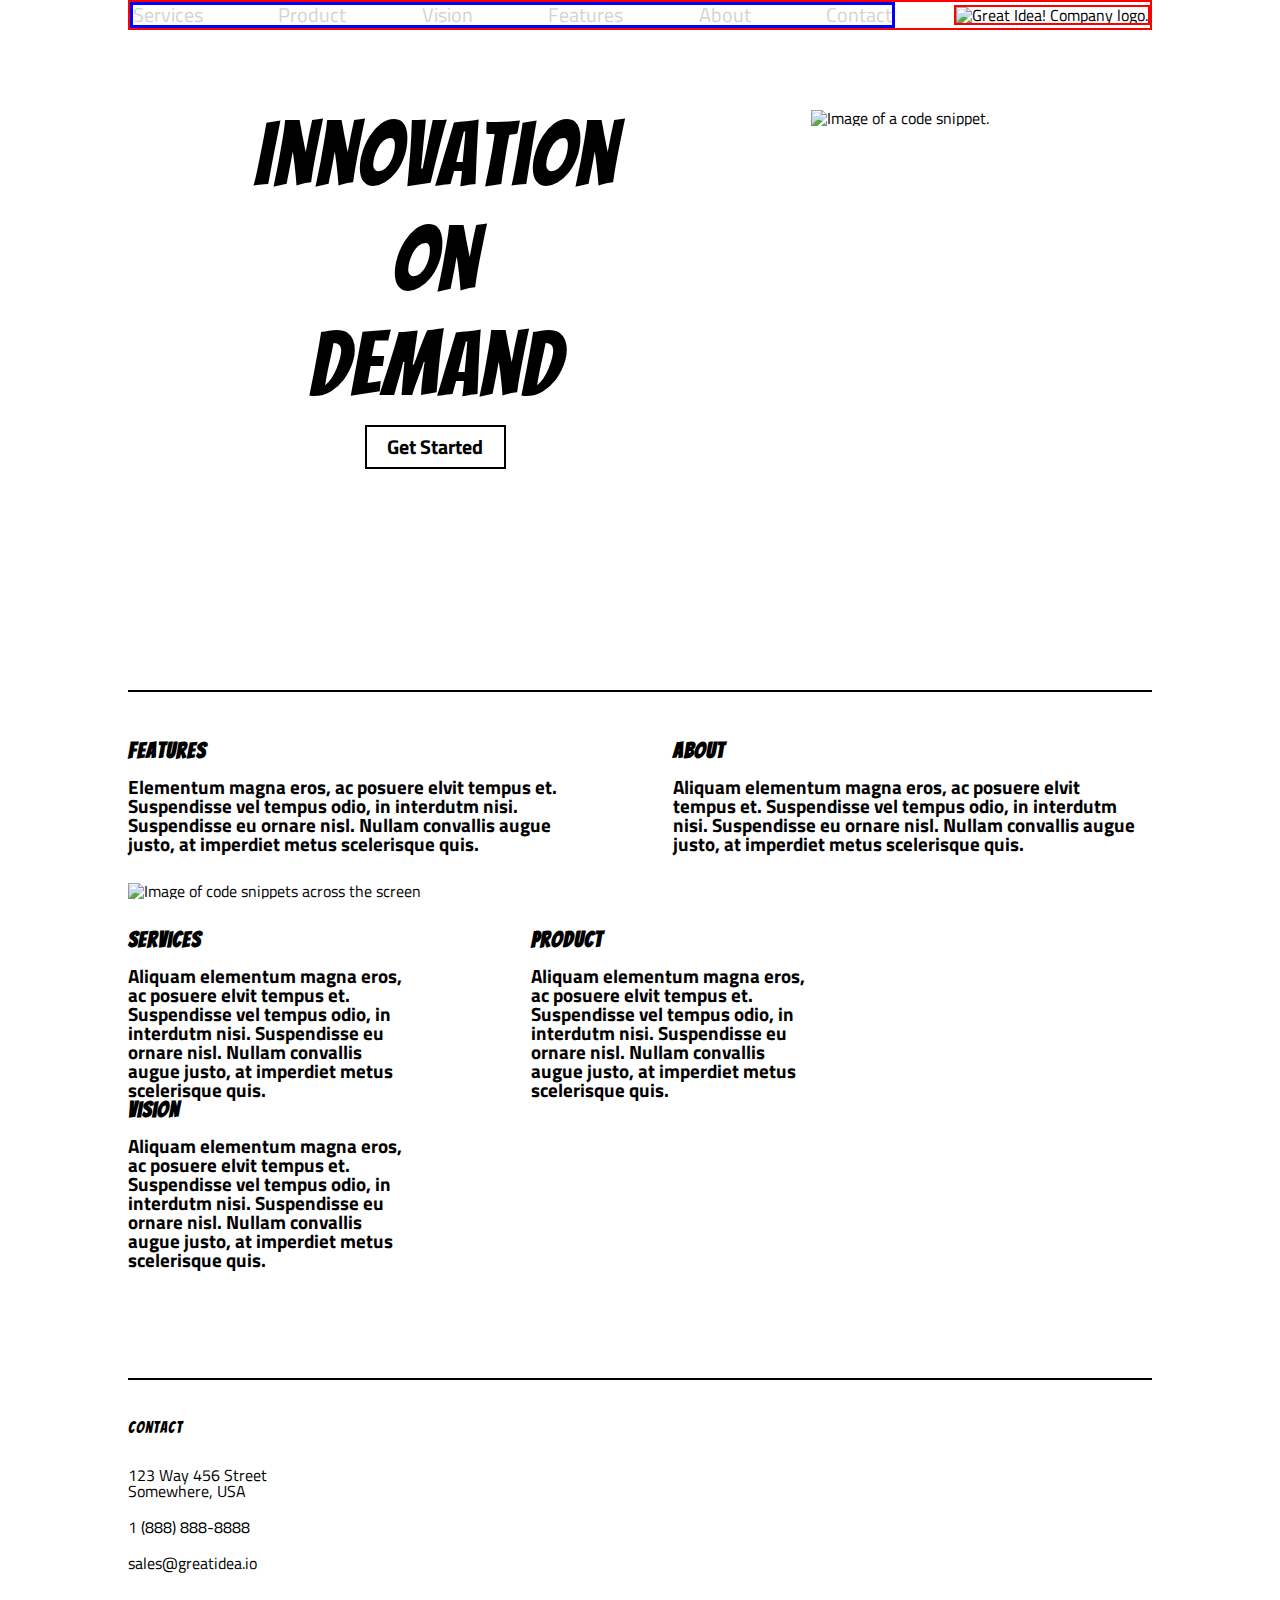
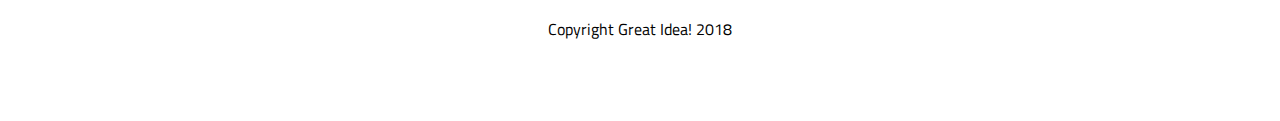
==== great-idea/index.html @ a5a8271f "fixed navbar and logo" ====
<!doctype html>

<html lang="en">
<head>
  <meta charset="utf-8">

  <title>Great Idea!</title>

	<link href="https://fonts.googleapis.com/css?family=Bangers|Titillium+Web" rel="stylesheet">
	<link rel="stylesheet" href="./css/normalize.css">
	<link rel="stylesheet" href="css/index.css">

  <!--[if lt IE 9]>
    <script src="https://cdnjs.cloudflare.com/ajax/libs/html5shiv/3.7.3/html5shiv.js"></script>
  <![endif]-->
</head>

  <body class="center">
		<!-- Main Header -->
		<header class="main-header">
			<div class="navigation-container">
					
				<!-- Navigation Menu -->
				<nav class="navbar">
						<a href="#">Services</a>
						<a href="#">Product</a>
						<a href="#">Vision</a>
						<a href="#">Features</a>
						<a href="#">About</a>
						<a href="#">Contact</a>
				</nav>

				<!-- Nav Logo -->
				<div class="logo-container">
						<img class="logo" src="img/logo.png" alt="Great Idea! Company logo.">
				</div>
			</div>
			
			<div class="showcase">
				<!-- Header Text & Button -->
				<div class="header-text">
					<h1>Innovation</h1>
					<h1>On</h1>
					<h1>Demand</h1>
				
					<a href="#">Get Started</a>
				</div>
					
				<!-- Header Image -->
				<div class="header-img-container">
						<img class="header-img" src="img/header-img.png" alt="Image of a code snippet.">
				</div>
			</div>
		</header>

		<hr>
		<div class="main-content">

			<!-- Features -->
				<section class="features-section">
						<h1>Features</h1>
						<p>Elementum magna eros, ac posuere elvit tempus et. Suspendisse vel tempus odio, in interdutm nisi. Suspendisse eu ornare nisl. Nullam convallis augue justo, at imperdiet metus scelerisque quis.</p>
				</section>

			<!-- About -->
				<section class="about-section">
						<h1>About</h1>
						<p>Aliquam elementum magna eros, ac posuere elvit tempus et. Suspendisse vel tempus odio, in interdutm nisi. Suspendisse eu ornare nisl. Nullam convallis augue justo, at imperdiet metus scelerisque quis.</p>
				</section>
			
			<!-- Middle Image -->
			<div class="main-content-img-container">
					<img class="middle-img" src="img/mid-page-accent.jpg" alt="Image of code snippets across the screen">
			</div>
			
			<!-- Services -->
			<section class="services-section">
				<h1>Services</h1>
				<p>Aliquam elementum magna eros, ac posuere elvit tempus et. Suspendisse vel tempus odio, in interdutm nisi. Suspendisse eu ornare nisl. Nullam convallis augue justo, at imperdiet metus scelerisque quis.</p>
			</section>
				
			<!-- Product -->
			<section class="product-seciton">
				<h1>Product</h1>
				<p>Aliquam elementum magna eros, ac posuere elvit tempus et. Suspendisse vel tempus odio, in interdutm nisi. Suspendisse eu ornare nisl. Nullam convallis augue justo, at imperdiet metus scelerisque quis.</p>
			</section>
			
			<!-- Vision -->
			<section class="vision-section">
				<h1>Vision</h1>
				<p>Aliquam elementum magna eros, ac posuere elvit tempus et. Suspendisse vel tempus odio, in interdutm nisi. Suspendisse eu ornare nisl. Nullam convallis augue justo, at imperdiet metus scelerisque quis.</p>
			</section>
			
		</div>

		<hr>

		<address>
			<h1>Contact</h1><br>
			<p>123 Way 456 Street</p>
			<p>Somewhere, USA</p>
			<a href="tel:+1 888-888-888">1 (888) 888-8888</a>
			<a href="mailto:sales@greatidea.io">sales@greatidea.io</a>
		</address>
		<footer>
			<p>Copyright Great Idea! 2018</p>
		</footer>
  </body>
</html>
---- great-idea/css/index.css ----
/* http://meyerweb.com/eric/tools/css/reset/ 
   v2.0 | 20110126
   License: none (public domain)
*/

html, body, div, span, applet, object, iframe,
h1, h2, h3, h4, h5, h6, p, blockquote, pre,
a, abbr, acronym, address, big, cite, code,
del, dfn, em, img, ins, kbd, q, s, samp,
small, strike, strong, sub, sup, tt, var,
b, u, i, center,
dl, dt, dd, ol, ul, li,
fieldset, form, label, legend,
table, caption, tbody, tfoot, thead, tr, th, td,
article, aside, canvas, details, embed, 
figure, figcaption, footer, header, hgroup, 
menu, nav, output, ruby, section, summary,
time, mark, audio, video {
	margin: 0;
	padding: 0;
	border: 0;
	font-size: 100%;
	font: inherit;
	vertical-align: baseline;
}
/* HTML5 display-role reset for older browsers */
article, aside, details, figcaption, figure, 
footer, header, hgroup, menu, nav, section {
	display: block;
}
body {
	line-height: 1;
}
ol, ul {
	list-style: none;
}
blockquote, q {
	quotes: none;
}
blockquote:before, blockquote:after,
q:before, q:after {
	content: '';
	content: none;
}
table {
	border-collapse: collapse;
	border-spacing: 0;
}

/* Set every element's box-sizing to border-box */
* {
    box-sizing: border-box;
}

html, body {
    height: 100%;
    font-family: 'Titillium Web', sans-serif;
}

h1, h2, h3, h4, h5 {
    font-family: 'Bangers', cursive;
    letter-spacing: 1px;
    margin-bottom: 15px;
}

/* Copy and paste your work from yesterday here and start to refactor into flexbox */
/* http://meyerweb.com/eric/tools/css/reset/ 
   v2.0 | 20110126
   License: none (public domain)
*/

html, body, div, span, applet, object, iframe,
h1, h2, h3, h4, h5, h6, p, blockquote, pre,
a, abbr, acronym, address, big, cite, code,
del, dfn, em, img, ins, kbd, q, s, samp,
small, strike, strong, sub, sup, tt, var,
b, u, i, center,
dl, dt, dd, ol, ul, li,
fieldset, form, label, legend,
table, caption, tbody, tfoot, thead, tr, th, td,
article, aside, canvas, details, embed, 
figure, figcaption, footer, header, hgroup, 
menu, nav, output, ruby, section, summary,
time, mark, audio, video {
	margin: 0;
	padding: 0;
	border: 0;
	font-size: 100%;
	font: inherit;
	vertical-align: baseline;
}
/* HTML5 display-role reset for older browsers */
article, aside, details, figcaption, figure, 
footer, header, hgroup, menu, nav, section {
	display: block;
}
body {
	line-height: 1;
}
ol, ul {
	list-style: none;
}
blockquote, q {
	quotes: none;
}
blockquote:before, blockquote:after,
q:before, q:after {
	content: '';
	content: none;
}
table {
	border-collapse: collapse;
	border-spacing: 0;
}

/* Set every element's box-sizing to border-box */
* {
    box-sizing: border-box;
}

html, body {
    height: 100%;
    font-family: 'Titillium Web', sans-serif;
}

h1, h2, h3, h4, h5 {
    font-family: 'Bangers', cursive;
    letter-spacing: 1px;
    margin-bottom: 15px;
}

/* Your code starts here! */

hr{
	border: none;
	height: 2px;
	color: black;
	background-color: black;
}

/* Navbar & Logo */
.center{
	margin: 0 auto;
	width: 80%;
}

.navigation-container{
	border: 2px solid red;
	display: flex;
	align-items: center;
	justify-content: space-between;
}

.navbar{
	display: flex;
	justify-content: space-between;
	border: 3px solid blue;
	width: 75%;
}

.navbar a{
	font-size: 20px;
	text-decoration: none;
	color: lightgray;
}

.navbar a:hover{
	color: black;
}

.logo-container{
	border: 2px solid red;
	height: 0%;
}
.logo-container > .logo {
	width: 100%;
	height: 100%;
}

/* Text, Button and Right Image */

.showcase{
	margin: 80px 0px;
}

.header-text{
	display: inline-block;
	width:60%;
	text-align: center;
	height: 500px;
	vertical-align: top;
}

.header-text h1{
	font-size: 90px;
}

.header-text a{
	border: 2px solid black;
	display: inline-block;
	width: 23%;
	padding: 10px;
	text-decoration: none;
	color: black;
	font-size: 20px;
	font-weight: bold;
}

.header-text a:hover{
	border-color: grey;
	color: grey;
}

.header-img-container{
	display: inline-block;
	width: 30%;
	text-align: center;
}

/* Main Page Content */

.main-content{
	height: 670px;
}

.features-section,
.about-section {
	display: inline-block;
	width: 46%;
	margin-top: 40px;
	font-size: 22px;
	font-weight: bold;
	margin-bottom: 30px;
}

.features-section{
	margin-right: 70px
}

.features-section p,
.about-section p,
.services-section p,
.product-seciton p,
.vision-section p{
	font-size: 19px;
}

.main-content-img-container{
	margin-bottom: 30px; 
}

.main-content-img-container .middle-img{
	width: 100%;
}

.services-section,
.product-seciton,
.vision-section{
	display: inline-block;
	width: 28.2%;
	font-size: 22px;
	font-weight: bold;
}

.product-seciton {
	margin:0px 110px;
}

address{
	margin-top: 40px;
}

address a{
	display: block;
	margin-top: 20px;
	text-decoration: none;
	color: black;
}

address a:last-child{
	margin-bottom: 50px;
}

footer{
	height: 100px;
	text-align: center;
}
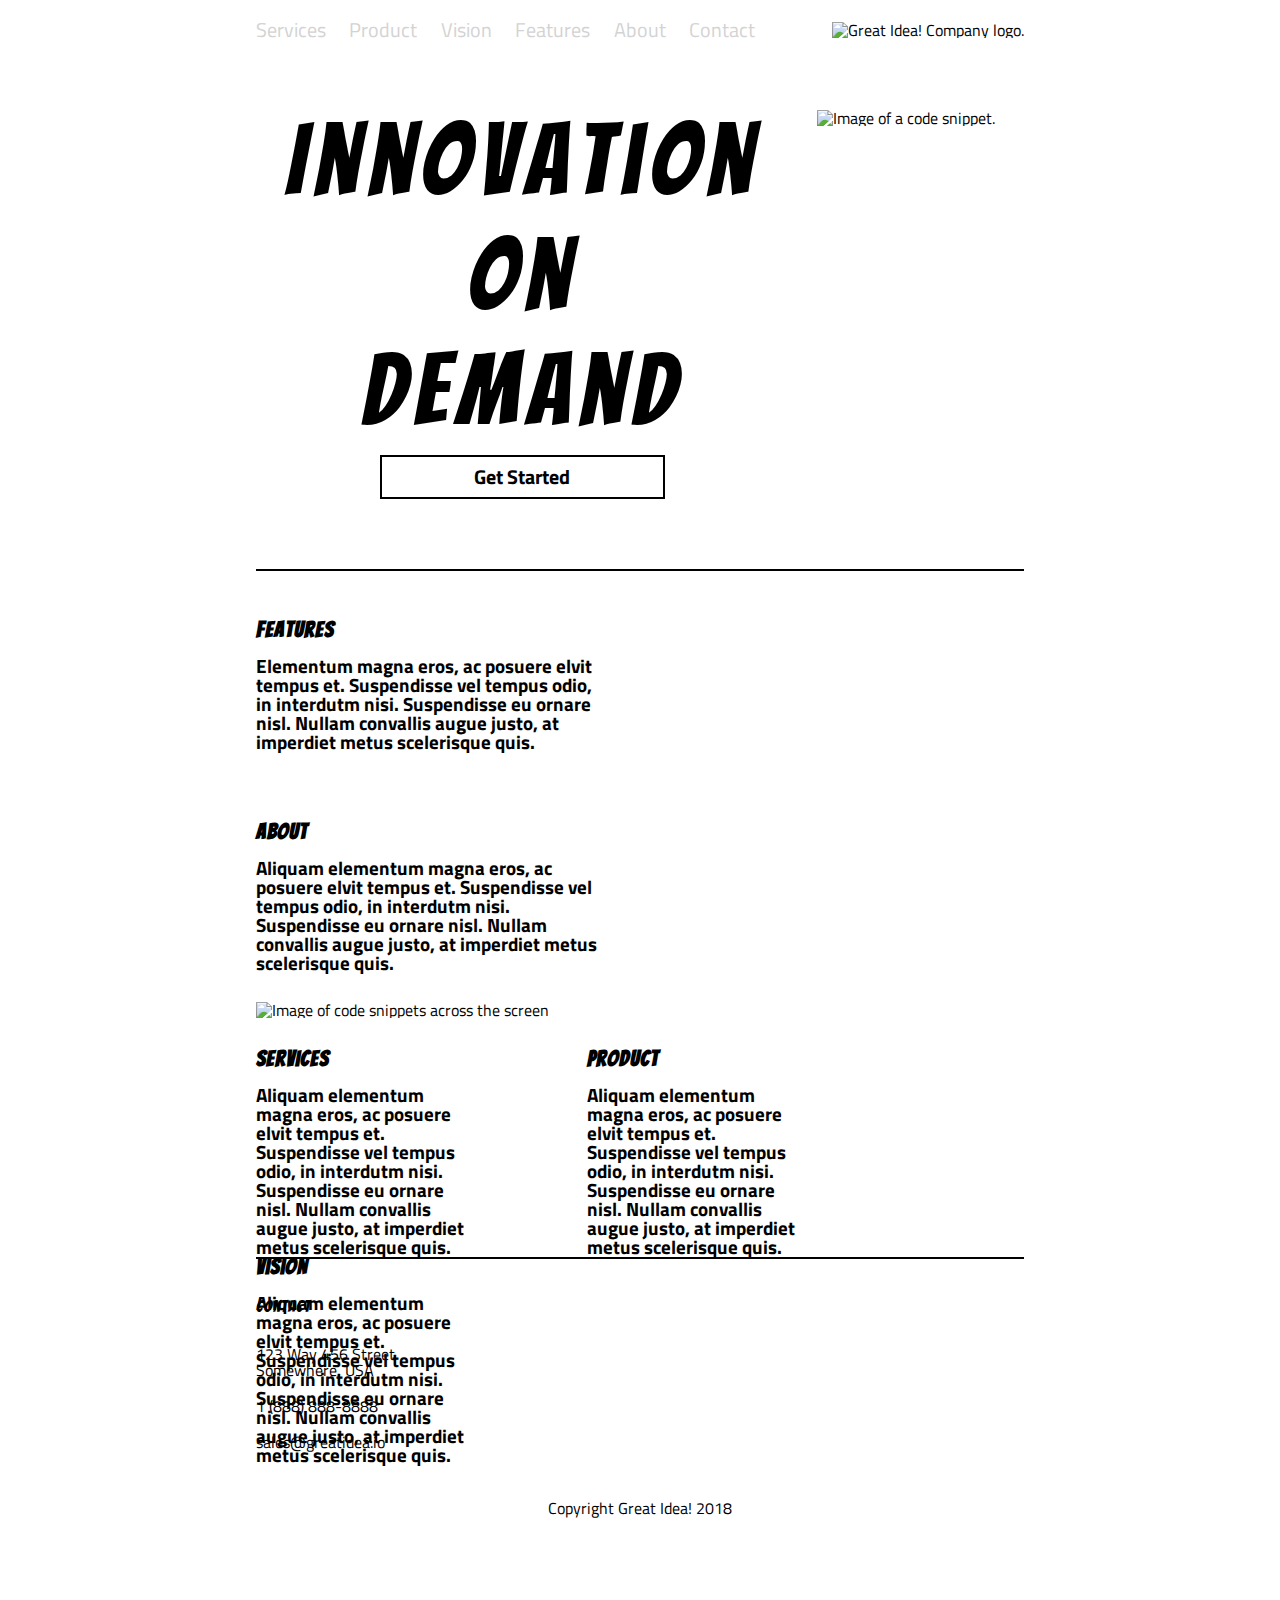
==== commit 7a5ae066: "re-worked showcase area" ====
--- a/great-idea/index.html
+++ b/great-idea/index.html
@@ -43,7 +43,7 @@
 					<h1>On</h1>
 					<h1>Demand</h1>
 				
-					<a href="#">Get Started</a>
+					<a class="flex-link" href="#">Get Started</a>
 				</div>
 					
 				<!-- Header Image -->
--- a/great-idea/css/index.css
+++ b/great-idea/css/index.css
@@ -141,21 +141,20 @@
 /* Navbar & Logo */
 .center{
 	margin: 0 auto;
-	width: 80%;
+	width: 60%;
 }
 
 .navigation-container{
-	border: 2px solid red;
 	display: flex;
 	align-items: center;
 	justify-content: space-between;
+	padding-top: 20px;
 }
 
 .navbar{
 	display: flex;
 	justify-content: space-between;
-	border: 3px solid blue;
-	width: 75%;
+	width: 65%;
 }
 
 .navbar a{
@@ -169,7 +168,6 @@
 }
 
 .logo-container{
-	border: 2px solid red;
 	height: 0%;
 }
 .logo-container > .logo {
@@ -180,25 +178,25 @@
 /* Text, Button and Right Image */
 
 .showcase{
-	margin: 80px 0px;
+	margin: 70px 0px;
+	display: flex;
+	justify-content: space-around;
 }
 
 .header-text{
-	display: inline-block;
-	width:60%;
 	text-align: center;
-	height: 500px;
-	vertical-align: top;
 }
 
 .header-text h1{
-	font-size: 90px;
-}
-
-.header-text a{
+	font-size: 100px;
+	width: 100%;
+	letter-spacing: 8.5px;
+}
+
+.header-text > .flex-link{
 	border: 2px solid black;
 	display: inline-block;
-	width: 23%;
+	width: 60%;
 	padding: 10px;
 	text-decoration: none;
 	color: black;
@@ -211,10 +209,8 @@
 	color: grey;
 }
 
-.header-img-container{
-	display: inline-block;
-	width: 30%;
-	text-align: center;
+.header-img-container > img {
+	width: 100%;
 }
 
 /* Main Page Content */
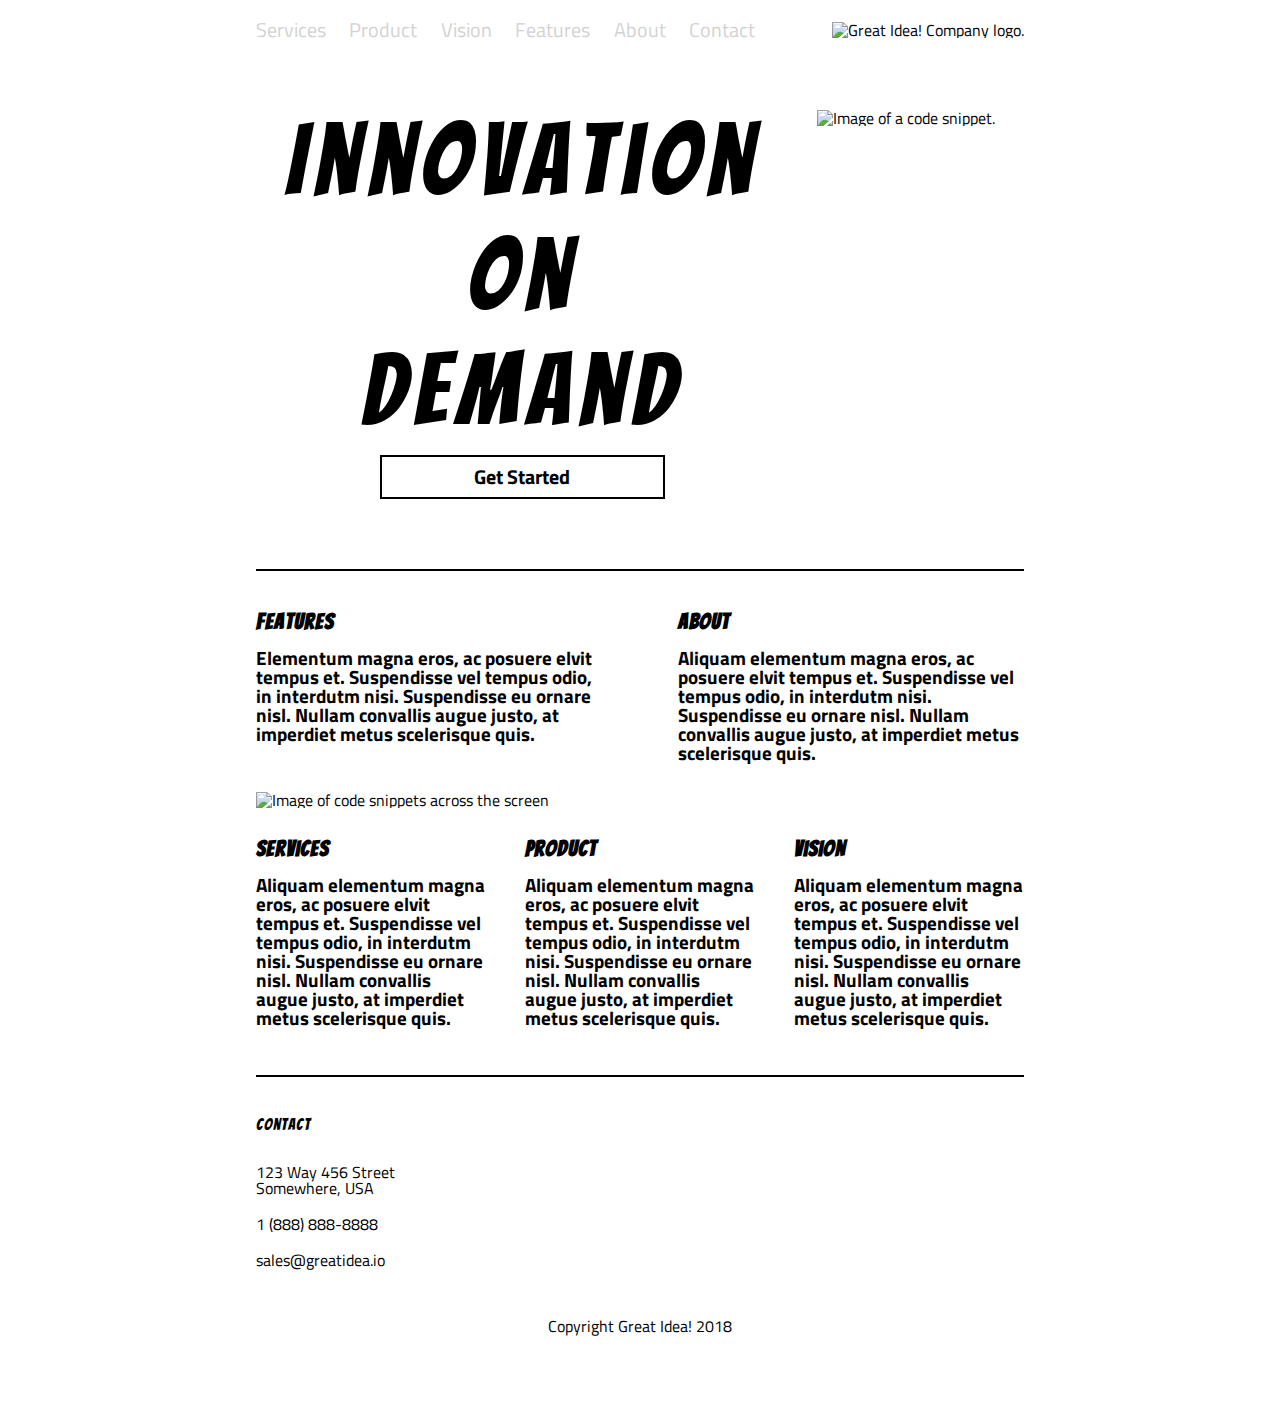
==== commit 551c1638: "re-worked main content area" ====
--- a/great-idea/index.html
+++ b/great-idea/index.html
@@ -55,42 +55,44 @@
 
 		<hr>
 		<div class="main-content">
-
-			<!-- Features -->
+			<div class="double-grid">
+				<!-- Features -->
 				<section class="features-section">
-						<h1>Features</h1>
-						<p>Elementum magna eros, ac posuere elvit tempus et. Suspendisse vel tempus odio, in interdutm nisi. Suspendisse eu ornare nisl. Nullam convallis augue justo, at imperdiet metus scelerisque quis.</p>
+					<h1>Features</h1>
+					<p>Elementum magna eros, ac posuere elvit tempus et. Suspendisse vel tempus odio, in interdutm nisi. Suspendisse eu ornare nisl. Nullam convallis augue justo, at imperdiet metus scelerisque quis.</p>
 				</section>
 
-			<!-- About -->
+				<!-- About -->
 				<section class="about-section">
-						<h1>About</h1>
-						<p>Aliquam elementum magna eros, ac posuere elvit tempus et. Suspendisse vel tempus odio, in interdutm nisi. Suspendisse eu ornare nisl. Nullam convallis augue justo, at imperdiet metus scelerisque quis.</p>
+					<h1>About</h1>
+					<p>Aliquam elementum magna eros, ac posuere elvit tempus et. Suspendisse vel tempus odio, in interdutm nisi. Suspendisse eu ornare nisl. Nullam convallis augue justo, at imperdiet metus scelerisque quis.</p>
 				</section>
+			</div>
 			
 			<!-- Middle Image -->
 			<div class="main-content-img-container">
 					<img class="middle-img" src="img/mid-page-accent.jpg" alt="Image of code snippets across the screen">
 			</div>
 			
-			<!-- Services -->
-			<section class="services-section">
-				<h1>Services</h1>
-				<p>Aliquam elementum magna eros, ac posuere elvit tempus et. Suspendisse vel tempus odio, in interdutm nisi. Suspendisse eu ornare nisl. Nullam convallis augue justo, at imperdiet metus scelerisque quis.</p>
-			</section>
+			<div class="triple-section">
+				<!-- Services -->
+				<section class="services-section">
+					<h1>Services</h1>
+					<p>Aliquam elementum magna eros, ac posuere elvit tempus et. Suspendisse vel tempus odio, in interdutm nisi. Suspendisse eu ornare nisl. Nullam convallis augue justo, at imperdiet metus scelerisque quis.</p>
+				</section>
+					
+				<!-- Product -->
+				<section class="product-seciton">
+					<h1>Product</h1>
+					<p>Aliquam elementum magna eros, ac posuere elvit tempus et. Suspendisse vel tempus odio, in interdutm nisi. Suspendisse eu ornare nisl. Nullam convallis augue justo, at imperdiet metus scelerisque quis.</p>
+				</section>
 				
-			<!-- Product -->
-			<section class="product-seciton">
-				<h1>Product</h1>
-				<p>Aliquam elementum magna eros, ac posuere elvit tempus et. Suspendisse vel tempus odio, in interdutm nisi. Suspendisse eu ornare nisl. Nullam convallis augue justo, at imperdiet metus scelerisque quis.</p>
-			</section>
-			
-			<!-- Vision -->
-			<section class="vision-section">
-				<h1>Vision</h1>
-				<p>Aliquam elementum magna eros, ac posuere elvit tempus et. Suspendisse vel tempus odio, in interdutm nisi. Suspendisse eu ornare nisl. Nullam convallis augue justo, at imperdiet metus scelerisque quis.</p>
-			</section>
-			
+				<!-- Vision -->
+				<section class="vision-section">
+					<h1>Vision</h1>
+					<p>Aliquam elementum magna eros, ac posuere elvit tempus et. Suspendisse vel tempus odio, in interdutm nisi. Suspendisse eu ornare nisl. Nullam convallis augue justo, at imperdiet metus scelerisque quis.</p>
+				</section>
+			</div>
 		</div>
 
 		<hr>
--- a/great-idea/css/index.css
+++ b/great-idea/css/index.css
@@ -215,22 +215,19 @@
 
 /* Main Page Content */
 
-.main-content{
-	height: 670px;
-}
-
-.features-section,
-.about-section {
-	display: inline-block;
-	width: 46%;
+
+.double-grid{
+	display: flex;
+	justify-content: space-between;
 	margin-top: 40px;
+	margin-bottom: 30px;
 	font-size: 22px;
 	font-weight: bold;
-	margin-bottom: 30px;
-}
-
-.features-section{
-	margin-right: 70px
+}
+
+.features-section,
+.about-section{
+	width: 45%;
 }
 
 .features-section p,
@@ -249,18 +246,20 @@
 	width: 100%;
 }
 
+.triple-section {
+	display: flex;
+	justify-content: space-between;
+}
+
 .services-section,
 .product-seciton,
 .vision-section{
-	display: inline-block;
-	width: 28.2%;
 	font-size: 22px;
 	font-weight: bold;
-}
-
-.product-seciton {
-	margin:0px 110px;
-}
+	width: 30%;
+	margin-bottom: 40px;
+}
+
 
 address{
 	margin-top: 40px;
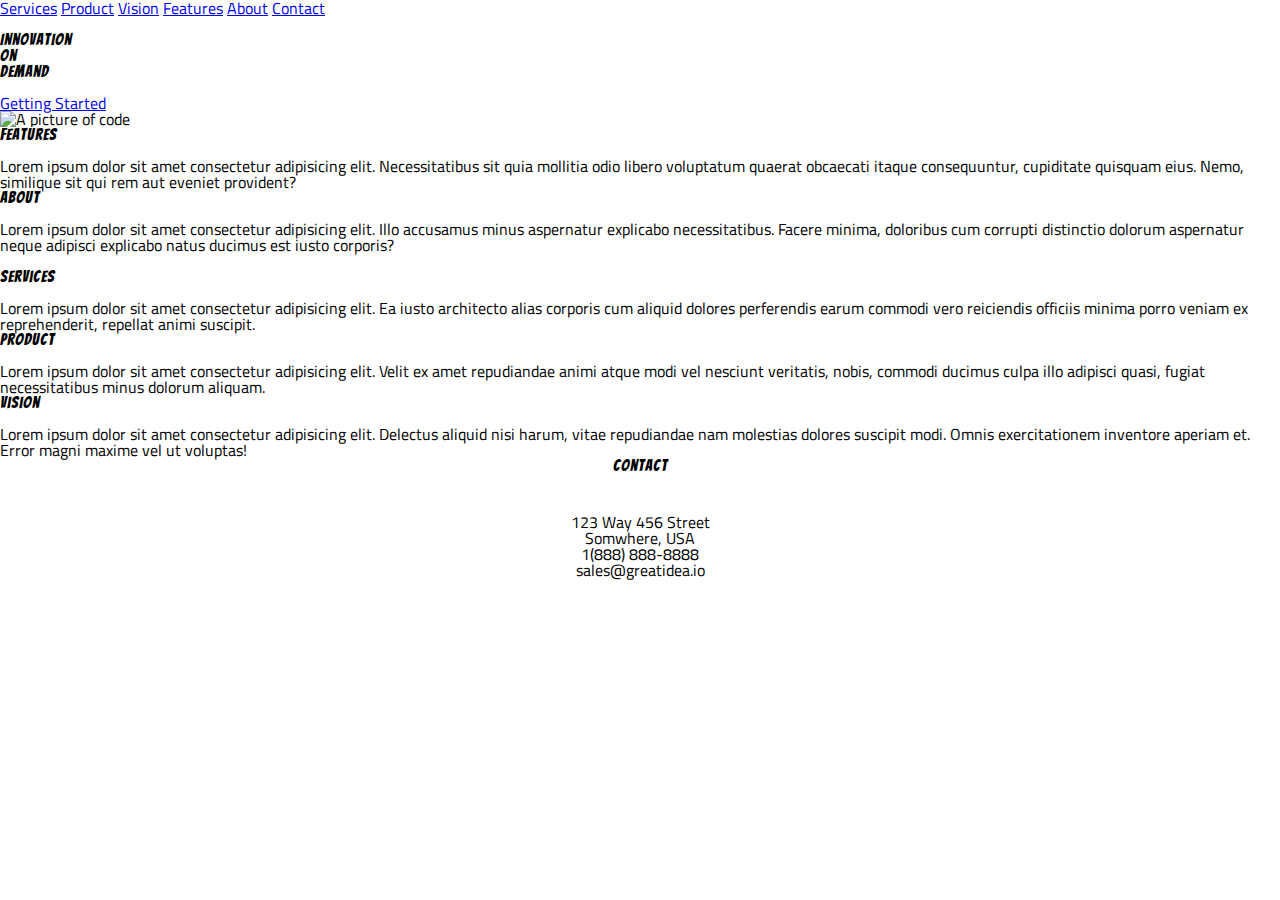
==== commit bfd92fea: "Created all the markup for the homepage" ====
--- a/great-idea/index.html
+++ b/great-idea/index.html
@@ -6,106 +6,79 @@
 
   <title>Great Idea!</title>
 
-	<link href="https://fonts.googleapis.com/css?family=Bangers|Titillium+Web" rel="stylesheet">
-	<link rel="stylesheet" href="./css/normalize.css">
-	<link rel="stylesheet" href="css/index.css">
+  <link href="https://fonts.googleapis.com/css?family=Bangers|Titillium+Web" rel="stylesheet">
+  <link rel="stylesheet" href="css/index.css">
 
   <!--[if lt IE 9]>
     <script src="https://cdnjs.cloudflare.com/ajax/libs/html5shiv/3.7.3/html5shiv.js"></script>
   <![endif]-->
 </head>
 
-  <body class="center">
-		<!-- Main Header -->
-		<header class="main-header">
-			<div class="navigation-container">
-					
-				<!-- Navigation Menu -->
-				<nav class="navbar">
-						<a href="#">Services</a>
-						<a href="#">Product</a>
-						<a href="#">Vision</a>
-						<a href="#">Features</a>
-						<a href="#">About</a>
-						<a href="#">Contact</a>
-				</nav>
+  <body>
 
-				<!-- Nav Logo -->
-				<div class="logo-container">
-						<img class="logo" src="img/logo.png" alt="Great Idea! Company logo.">
-				</div>
-			</div>
-			
-			<div class="showcase">
-				<!-- Header Text & Button -->
-				<div class="header-text">
-					<h1>Innovation</h1>
-					<h1>On</h1>
-					<h1>Demand</h1>
-				
-					<a class="flex-link" href="#">Get Started</a>
-				</div>
-					
-				<!-- Header Image -->
-				<div class="header-img-container">
-						<img class="header-img" src="img/header-img.png" alt="Image of a code snippet.">
-				</div>
-			</div>
-		</header>
-
-		<hr>
-		<div class="main-content">
-			<div class="double-grid">
-				<!-- Features -->
-				<section class="features-section">
-					<h1>Features</h1>
-					<p>Elementum magna eros, ac posuere elvit tempus et. Suspendisse vel tempus odio, in interdutm nisi. Suspendisse eu ornare nisl. Nullam convallis augue justo, at imperdiet metus scelerisque quis.</p>
-				</section>
-
-				<!-- About -->
-				<section class="about-section">
-					<h1>About</h1>
-					<p>Aliquam elementum magna eros, ac posuere elvit tempus et. Suspendisse vel tempus odio, in interdutm nisi. Suspendisse eu ornare nisl. Nullam convallis augue justo, at imperdiet metus scelerisque quis.</p>
-				</section>
-			</div>
-			
-			<!-- Middle Image -->
-			<div class="main-content-img-container">
-					<img class="middle-img" src="img/mid-page-accent.jpg" alt="Image of code snippets across the screen">
-			</div>
-			
-			<div class="triple-section">
-				<!-- Services -->
-				<section class="services-section">
-					<h1>Services</h1>
-					<p>Aliquam elementum magna eros, ac posuere elvit tempus et. Suspendisse vel tempus odio, in interdutm nisi. Suspendisse eu ornare nisl. Nullam convallis augue justo, at imperdiet metus scelerisque quis.</p>
-				</section>
-					
-				<!-- Product -->
-				<section class="product-seciton">
-					<h1>Product</h1>
-					<p>Aliquam elementum magna eros, ac posuere elvit tempus et. Suspendisse vel tempus odio, in interdutm nisi. Suspendisse eu ornare nisl. Nullam convallis augue justo, at imperdiet metus scelerisque quis.</p>
-				</section>
-				
-				<!-- Vision -->
-				<section class="vision-section">
-					<h1>Vision</h1>
-					<p>Aliquam elementum magna eros, ac posuere elvit tempus et. Suspendisse vel tempus odio, in interdutm nisi. Suspendisse eu ornare nisl. Nullam convallis augue justo, at imperdiet metus scelerisque quis.</p>
-				</section>
-			</div>
-		</div>
-
-		<hr>
-
-		<address>
-			<h1>Contact</h1><br>
-			<p>123 Way 456 Street</p>
-			<p>Somewhere, USA</p>
-			<a href="tel:+1 888-888-888">1 (888) 888-8888</a>
-			<a href="mailto:sales@greatidea.io">sales@greatidea.io</a>
-		</address>
-		<footer>
-			<p>Copyright Great Idea! 2018</p>
-		</footer>
+    <!-- Copy and paste your HTML from the first UI project here -->
+    <!-- Nav bar -->
+    <header>
+      <nav>
+        <a href="#">Services</a>
+        <a href="#">Product</a>
+        <a href="#">Vision</a>
+        <a href="#">Features</a>
+        <a href="#">About</a>
+        <a href="#">Contact</a>
+      </nav>
+      <div class="logo-container">
+        <img src="./img/logo.png" alt="">
+      </div>
+    </header>
+    <!-- Main Section -->
+    <section class="main-section">
+      <div calss="main-section__text">
+        <h1>Innovation<br>On<br>Demand</h1>
+        <a href="#" class="main-section__button">Getting Started</a>
+      </div>
+      <div class="main-section__image-container">
+        <img src="./img/header-img.png" alt="A picture of code">
+      </div>
+    </section>
+    <!-- Middle section -->
+    <section class="info-section">
+      <!-- Top text -->
+      <div class="info-section__top">
+        <div class="info-section__features">
+          <h2>Features</h2>
+          <p>Lorem ipsum dolor sit amet consectetur adipisicing elit. Necessitatibus sit quia mollitia odio libero voluptatum quaerat obcaecati itaque consequuntur, cupiditate quisquam eius. Nemo, similique sit qui rem aut eveniet provident?</p>
+        </div>
+        <div class="info-section__about">
+          <h2>About</h2>
+          <p>Lorem ipsum dolor sit amet consectetur adipisicing elit. Illo accusamus minus aspernatur explicabo necessitatibus. Facere minima, doloribus cum corrupti distinctio dolorum aspernatur neque adipisci explicabo natus ducimus est iusto corporis?</p>
+        </div>
+      </div>
+       <!-- Middle Image -->
+       <div class="info-section__image-container">
+        <img class="info-section__imgae" src="./img/mid-page-accent.jpg" alt="">
+      </div>
+      <!-- Bottom Text -->
+      <div class="inof-section__bottom">
+        <div class="info-section__services">
+          <h2>Services</h2>
+          <p>Lorem ipsum dolor sit amet consectetur adipisicing elit. Ea iusto architecto alias corporis cum aliquid dolores perferendis earum commodi vero reiciendis officiis minima porro veniam ex reprehenderit, repellat animi suscipit.</p>
+        </div>
+        <div class="info-section__product">
+          <h2>Product</h2>
+          <p>Lorem ipsum dolor sit amet consectetur adipisicing elit. Velit ex amet repudiandae animi atque modi vel nesciunt veritatis, nobis, commodi ducimus culpa illo adipisci quasi, fugiat necessitatibus minus dolorum aliquam.</p>
+        </div>
+        <div class="info-section__vision">
+          <h2>Vision</h2>
+          <p>Lorem ipsum dolor sit amet consectetur adipisicing elit. Delectus aliquid nisi harum, vitae repudiandae nam molestias dolores suscipit modi. Omnis exercitationem inventore aperiam et. Error magni maxime vel ut voluptas!</p>
+        </div>
+      </div>
+    </section>
+    <footer>
+      <h2>Contact</h2>
+      <address>123 Way 456 Street<br>Somwhere, USA</address>
+      <p>1(888) 888-8888</p>
+      <p>sales@greatidea.io</p>
+    </footer>
   </body>
 </html>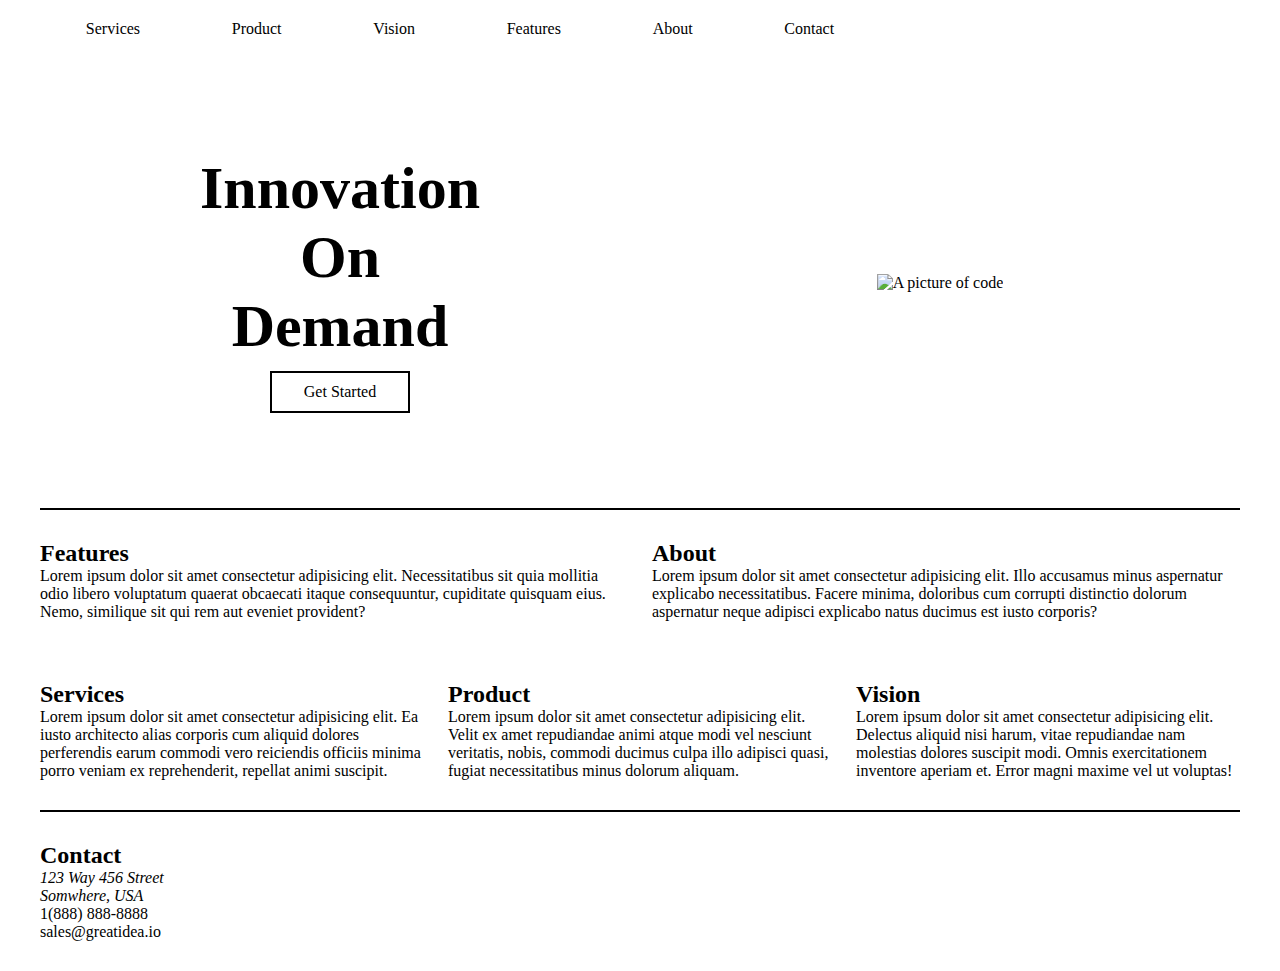
==== commit c9e804ba: "Finished CSS for the gome page" ====
--- a/great-idea/index.html
+++ b/great-idea/index.html
@@ -18,8 +18,8 @@
 
     <!-- Copy and paste your HTML from the first UI project here -->
     <!-- Nav bar -->
-    <header>
-      <nav>
+    <header class="header-container">
+      <nav class="header-container__nav">
         <a href="#">Services</a>
         <a href="#">Product</a>
         <a href="#">Vision</a>
@@ -33,12 +33,16 @@
     </header>
     <!-- Main Section -->
     <section class="main-section">
-      <div calss="main-section__text">
-        <h1>Innovation<br>On<br>Demand</h1>
-        <a href="#" class="main-section__button">Getting Started</a>
+      <div class="main-section__container">
+        <div class="main-section__text">
+          <h1>Innovation<br>On<br>Demand</h1>
+          <a href="#" class="main-section__button">Get Started</a>
+        </div>
       </div>
-      <div class="main-section__image-container">
-        <img src="./img/header-img.png" alt="A picture of code">
+      <div class="main-section__container">
+        <div class="main-section__image-container">
+          <img class="main-section__image" src="./img/header-img.png" alt="A picture of code">
+        </div>
       </div>
     </section>
     <!-- Middle section -->
@@ -56,10 +60,10 @@
       </div>
        <!-- Middle Image -->
        <div class="info-section__image-container">
-        <img class="info-section__imgae" src="./img/mid-page-accent.jpg" alt="">
+        <img class="info-section__image" src="./img/mid-page-accent.jpg" alt="">
       </div>
       <!-- Bottom Text -->
-      <div class="inof-section__bottom">
+      <div class="info-section__bottom">
         <div class="info-section__services">
           <h2>Services</h2>
           <p>Lorem ipsum dolor sit amet consectetur adipisicing elit. Ea iusto architecto alias corporis cum aliquid dolores perferendis earum commodi vero reiciendis officiis minima porro veniam ex reprehenderit, repellat animi suscipit.</p>
@@ -74,6 +78,7 @@
         </div>
       </div>
     </section>
+    <!-- Footer -->
     <footer>
       <h2>Contact</h2>
       <address>123 Way 456 Street<br>Somwhere, USA</address>
--- a/great-idea/css/index.css
+++ b/great-idea/css/index.css
@@ -1,282 +1,123 @@
-/* http://meyerweb.com/eric/tools/css/reset/ 
-   v2.0 | 20110126
-   License: none (public domain)
-*/
-
-html, body, div, span, applet, object, iframe,
-h1, h2, h3, h4, h5, h6, p, blockquote, pre,
-a, abbr, acronym, address, big, cite, code,
-del, dfn, em, img, ins, kbd, q, s, samp,
-small, strike, strong, sub, sup, tt, var,
-b, u, i, center,
-dl, dt, dd, ol, ul, li,
-fieldset, form, label, legend,
-table, caption, tbody, tfoot, thead, tr, th, td,
-article, aside, canvas, details, embed, 
-figure, figcaption, footer, header, hgroup, 
-menu, nav, output, ruby, section, summary,
-time, mark, audio, video {
-	margin: 0;
-	padding: 0;
-	border: 0;
-	font-size: 100%;
-	font: inherit;
-	vertical-align: baseline;
-}
-/* HTML5 display-role reset for older browsers */
-article, aside, details, figcaption, figure, 
-footer, header, hgroup, menu, nav, section {
-	display: block;
-}
-body {
-	line-height: 1;
-}
-ol, ul {
-	list-style: none;
-}
-blockquote, q {
-	quotes: none;
-}
-blockquote:before, blockquote:after,
-q:before, q:after {
-	content: '';
-	content: none;
-}
-table {
-	border-collapse: collapse;
-	border-spacing: 0;
+/* Set every element's box-sizing to border-box */
+* {
+		box-sizing: border-box;
+		margin: 0px;
+		padding: 0px;
 }
 
-/* Set every element's box-sizing to border-box */
-* {
-    box-sizing: border-box;
+body{
+	max-width: 1200px;
+	margin: 0 auto;
 }
 
-html, body {
-    height: 100%;
-    font-family: 'Titillium Web', sans-serif;
+a{
+	text-decoration: none;
 }
 
-h1, h2, h3, h4, h5 {
-    font-family: 'Bangers', cursive;
-    letter-spacing: 1px;
-    margin-bottom: 15px;
+/* Main Navigation */
+.header-container{
+	/* border: 2px solid red; */
+	padding: 20px 0;
+	display: flex;
+	justify-content: space-between;
+	align-items: center;
 }
 
-/* Copy and paste your work from yesterday here and start to refactor into flexbox */
-/* http://meyerweb.com/eric/tools/css/reset/ 
-   v2.0 | 20110126
-   License: none (public domain)
-*/
-
-html, body, div, span, applet, object, iframe,
-h1, h2, h3, h4, h5, h6, p, blockquote, pre,
-a, abbr, acronym, address, big, cite, code,
-del, dfn, em, img, ins, kbd, q, s, samp,
-small, strike, strong, sub, sup, tt, var,
-b, u, i, center,
-dl, dt, dd, ol, ul, li,
-fieldset, form, label, legend,
-table, caption, tbody, tfoot, thead, tr, th, td,
-article, aside, canvas, details, embed, 
-figure, figcaption, footer, header, hgroup, 
-menu, nav, output, ruby, section, summary,
-time, mark, audio, video {
-	margin: 0;
-	padding: 0;
-	border: 0;
-	font-size: 100%;
-	font: inherit;
-	vertical-align: baseline;
-}
-/* HTML5 display-role reset for older browsers */
-article, aside, details, figcaption, figure, 
-footer, header, hgroup, menu, nav, section {
-	display: block;
-}
-body {
-	line-height: 1;
-}
-ol, ul {
-	list-style: none;
-}
-blockquote, q {
-	quotes: none;
-}
-blockquote:before, blockquote:after,
-q:before, q:after {
-	content: '';
-	content: none;
-}
-table {
-	border-collapse: collapse;
-	border-spacing: 0;
-}
-
-/* Set every element's box-sizing to border-box */
-* {
-    box-sizing: border-box;
-}
-
-html, body {
-    height: 100%;
-    font-family: 'Titillium Web', sans-serif;
-}
-
-h1, h2, h3, h4, h5 {
-    font-family: 'Bangers', cursive;
-    letter-spacing: 1px;
-    margin-bottom: 15px;
-}
-
-/* Your code starts here! */
-
-hr{
-	border: none;
-	height: 2px;
-	color: black;
-	background-color: black;
-}
-
-/* Navbar & Logo */
-.center{
-	margin: 0 auto;
-	width: 60%;
-}
-
-.navigation-container{
-	display: flex;
-	align-items: center;
-	justify-content: space-between;
-	padding-top: 20px;
-}
-
-.navbar{
-	display: flex;
-	justify-content: space-between;
-	width: 65%;
-}
-
-.navbar a{
-	font-size: 20px;
-	text-decoration: none;
-	color: lightgray;
-}
-
-.navbar a:hover{
-	color: black;
-}
-
-.logo-container{
-	height: 0%;
-}
-.logo-container > .logo {
-	width: 100%;
-	height: 100%;
-}
-
-/* Text, Button and Right Image */
-
-.showcase{
-	margin: 70px 0px;
+.header-container__nav{
+	/* border: 2px solid orange; */
+	width: 70%;
 	display: flex;
 	justify-content: space-around;
 }
 
-.header-text{
-	text-align: center;
+.header-container__nav a{
+	color: black;
 }
 
-.header-text h1{
-	font-size: 100px;
-	width: 100%;
-	letter-spacing: 8.5px;
+/* CTA Section */
+.main-section{
+	/* border: 1px solid red; */
+	height: 50vh;
+	display: flex;
+	justify-content:space-between;
+	align-items: center;
 }
 
-.header-text > .flex-link{
-	border: 2px solid black;
-	display: inline-block;
-	width: 60%;
-	padding: 10px;
-	text-decoration: none;
-	color: black;
-	font-size: 20px;
-	font-weight: bold;
+.main-section__container{
+	/* border: 2px solid orange; */
+	width: 50%;
+	display: flex;
+	justify-content: center;
+	align-items: center;
+	height: auto;
 }
 
-.header-text a:hover{
-	border-color: grey;
-	color: grey;
+.main-section__text{
+	/* border: 2px solid green; */
+	text-align: center;
+	display: flex;
+	flex-direction: column;
+	align-items: center;
 }
 
-.header-img-container > img {
-	width: 100%;
+.main-section__text h1{
+	font-size: 60px;
 }
 
-/* Main Page Content */
 
+.main-section__text a{
+	border: 2px solid black;
+	padding: 10px 8px;
+	margin-top: 10px;
+	width: 50%;
+	color: black;
+}
 
-.double-grid{
+.main-section__image{
+	max-width: 100%;
+	display: block;
+	height: auto;
+}
+
+/* Middle Section */
+.info-section{
+	border-top: 2px solid black;
+	border-bottom: 2px solid black;
+	padding: 30px 0;
+}
+
+.info-section__top{
+	/* border: 2px solid red; */
 	display: flex;
 	justify-content: space-between;
-	margin-top: 40px;
 	margin-bottom: 30px;
-	font-size: 22px;
-	font-weight: bold;
 }
 
-.features-section,
-.about-section{
-	width: 45%;
+.info-section__features,
+.info-section__about {
+	/* border: 2px solid orange; */
+	width: 49%;
 }
 
-.features-section p,
-.about-section p,
-.services-section p,
-.product-seciton p,
-.vision-section p{
-	font-size: 19px;
+.info-section__image{
+	min-width: 100%;
+	display: block;
+	height: auto;
 }
 
-.main-content-img-container{
-	margin-bottom: 30px; 
-}
-
-.main-content-img-container .middle-img{
-	width: 100%;
-}
-
-.triple-section {
+.info-section__bottom{
+	margin-top: 30px;
+	/* border: 2px solid red; */
 	display: flex;
 	justify-content: space-between;
 }
 
-.services-section,
-.product-seciton,
-.vision-section{
-	font-size: 22px;
-	font-weight: bold;
-	width: 30%;
-	margin-bottom: 40px;
-}
-
-
-address{
-	margin-top: 40px;
-}
-
-address a{
-	display: block;
-	margin-top: 20px;
-	text-decoration: none;
-	color: black;
-}
-
-address a:last-child{
-	margin-bottom: 50px;
+.info-section__services,
+.info-section__product,
+.info-section__vision{
+	width: 32%;
 }
 
 footer{
-	height: 100px;
-	text-align: center;
+	margin: 30px 0;
 }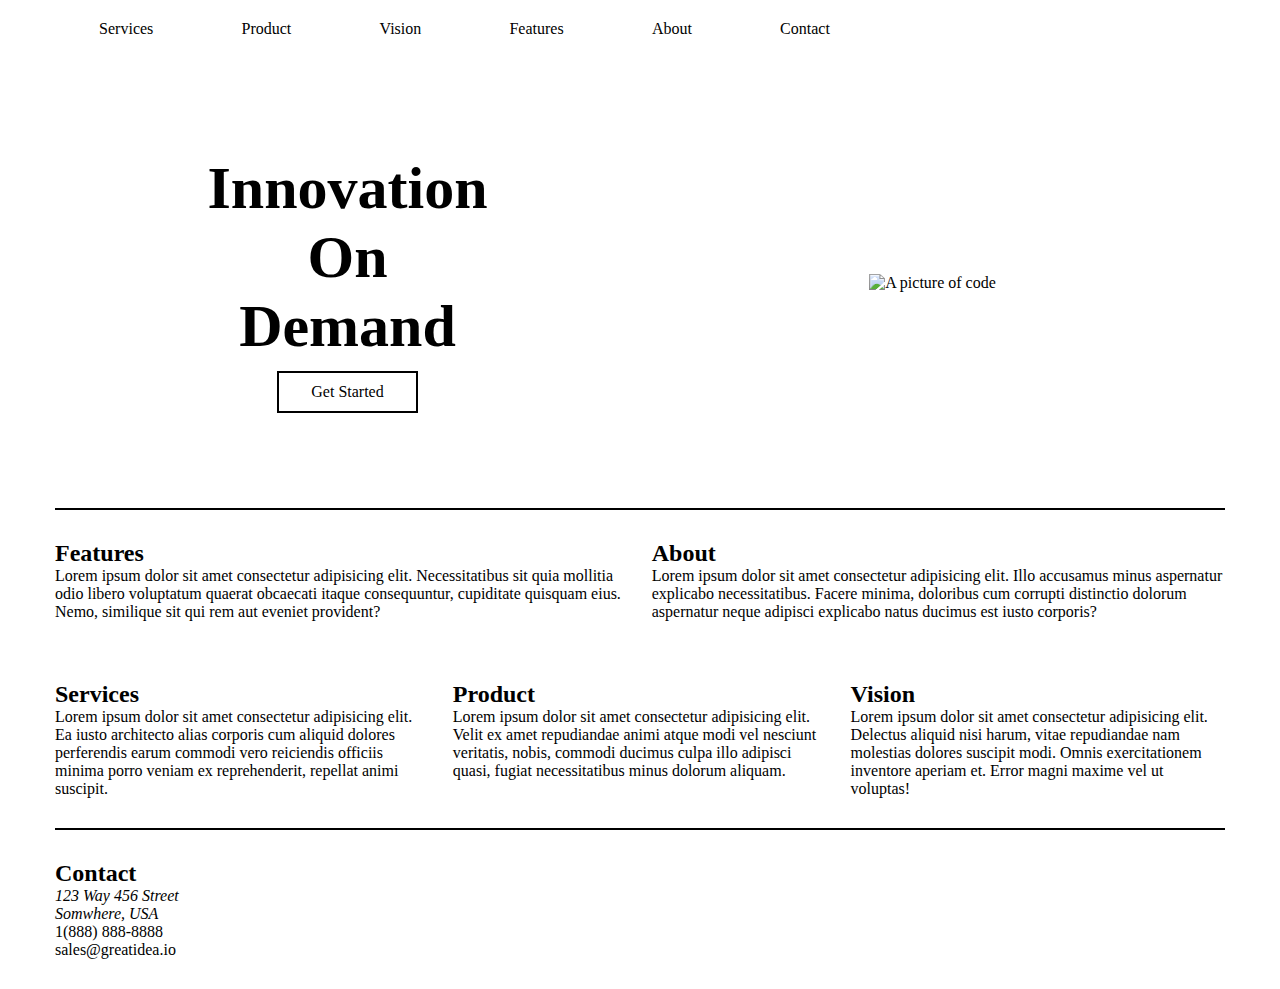
==== commit aac0f803: "Completed Services markup" ====
--- a/great-idea/index.html
+++ b/great-idea/index.html
@@ -20,7 +20,7 @@
     <!-- Nav bar -->
     <header class="header-container">
       <nav class="header-container__nav">
-        <a href="#">Services</a>
+        <a href="./services.html">Services</a>
         <a href="#">Product</a>
         <a href="#">Vision</a>
         <a href="#">Features</a>
--- a/great-idea/css/index.css
+++ b/great-idea/css/index.css
@@ -8,6 +8,7 @@
 body{
 	max-width: 1200px;
 	margin: 0 auto;
+	padding: 0 15px;
 }
 
 a{
@@ -33,6 +34,9 @@
 .header-container__nav a{
 	color: black;
 }
+
+/* =================================================== */
+/* ==================HOME PAGE======================== */
 
 /* CTA Section */
 .main-section{
@@ -100,7 +104,7 @@
 }
 
 .info-section__image{
-	min-width: 100%;
+	width: 100%;
 	display: block;
 	height: auto;
 }
@@ -120,4 +124,24 @@
 
 footer{
 	margin: 30px 0;
+}
+
+/* =================================== */
+/* =============Serices=============== */
+
+.services-img{
+	width: 100%;
+	display: block;
+	height: auto;
+}
+
+.services-cta{
+	border-bottom: 3px solid black;
+
+}
+
+.services-cta__text-container{
+	margin-top: 20px;
+	margin-bottom: 20px;
+	/* border: 2px solid red; */
 }